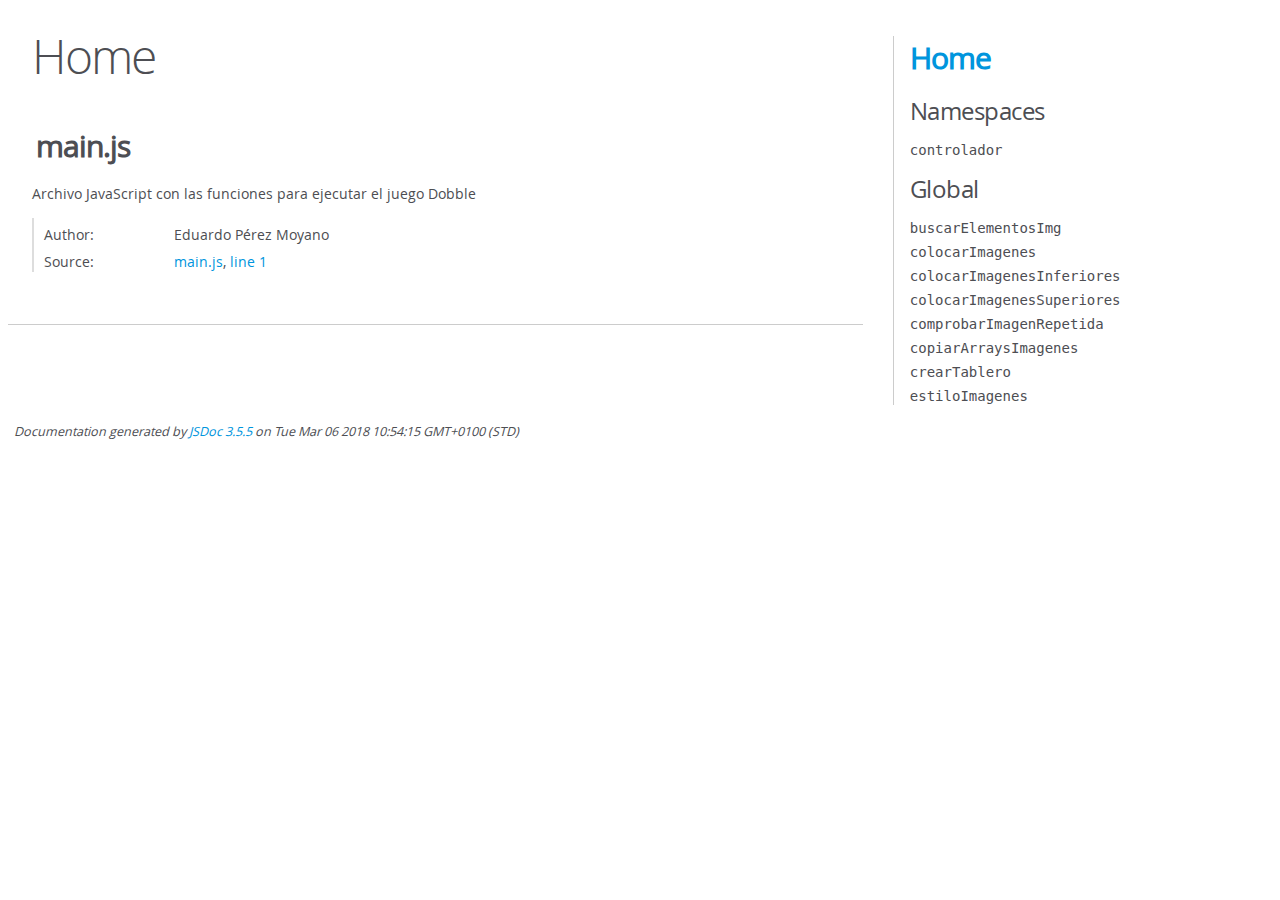
==== out/index.html @ 5fa97152 "Documentacion" ====
<!DOCTYPE html>
<html lang="en">
<head>
    <meta charset="utf-8">
    <title>JSDoc: Home</title>

    <script src="scripts/prettify/prettify.js"> </script>
    <script src="scripts/prettify/lang-css.js"> </script>
    <!--[if lt IE 9]>
      <script src="//html5shiv.googlecode.com/svn/trunk/html5.js"></script>
    <![endif]-->
    <link type="text/css" rel="stylesheet" href="styles/prettify-tomorrow.css">
    <link type="text/css" rel="stylesheet" href="styles/jsdoc-default.css">
</head>

<body>

<div id="main">

    <h1 class="page-title">Home</h1>

    



    


    <h3> </h3>










    












<section>

<header>
    
        <h2>main.js</h2>
        
    
</header>

<article>
    <div class="container-overview">
    
        
            <div class="description">Archivo JavaScript con las funciones para ejecutar el juego Dobble</div>
        

        


<dl class="details">

    

    

    

    

    

    

    

    

    
    <dt class="tag-author">Author:</dt>
    <dd class="tag-author">
        <ul>
            <li>Eduardo Pérez Moyano</li>
        </ul>
    </dd>
    

    

    

    

    
    <dt class="tag-source">Source:</dt>
    <dd class="tag-source"><ul class="dummy"><li>
        <a href="main.js.html">main.js</a>, <a href="main.js.html#line1">line 1</a>
    </li></ul></dd>
    

    

    

    
</dl>


        
    
    </div>

    

    

    

    

    

    

    

    

    

    
</article>

</section>




</div>

<nav>
    <h2><a href="index.html">Home</a></h2><h3>Namespaces</h3><ul><li><a href="controlador.html">controlador</a></li></ul><h3>Global</h3><ul><li><a href="global.html#buscarElementosImg">buscarElementosImg</a></li><li><a href="global.html#colocarImagenes">colocarImagenes</a></li><li><a href="global.html#colocarImagenesInferiores">colocarImagenesInferiores</a></li><li><a href="global.html#colocarImagenesSuperiores">colocarImagenesSuperiores</a></li><li><a href="global.html#comprobarImagenRepetida">comprobarImagenRepetida</a></li><li><a href="global.html#copiarArraysImagenes">copiarArraysImagenes</a></li><li><a href="global.html#crearTablero">crearTablero</a></li><li><a href="global.html#estiloImagenes">estiloImagenes</a></li></ul>
</nav>

<br class="clear">

<footer>
    Documentation generated by <a href="https://github.com/jsdoc3/jsdoc">JSDoc 3.5.5</a> on Tue Mar 06 2018 10:54:15 GMT+0100 (STD)
</footer>

<script> prettyPrint(); </script>
<script src="scripts/linenumber.js"> </script>
</body>
</html>
---- out/styles/prettify-tomorrow.css ----
/* Tomorrow Theme */
/* Original theme - https://github.com/chriskempson/tomorrow-theme */
/* Pretty printing styles. Used with prettify.js. */
/* SPAN elements with the classes below are added by prettyprint. */
/* plain text */
.pln {
  color: #4d4d4c; }

@media screen {
  /* string content */
  .str {
    color: #718c00; }

  /* a keyword */
  .kwd {
    color: #8959a8; }

  /* a comment */
  .com {
    color: #8e908c; }

  /* a type name */
  .typ {
    color: #4271ae; }

  /* a literal value */
  .lit {
    color: #f5871f; }

  /* punctuation */
  .pun {
    color: #4d4d4c; }

  /* lisp open bracket */
  .opn {
    color: #4d4d4c; }

  /* lisp close bracket */
  .clo {
    color: #4d4d4c; }

  /* a markup tag name */
  .tag {
    color: #c82829; }

  /* a markup attribute name */
  .atn {
    color: #f5871f; }

  /* a markup attribute value */
  .atv {
    color: #3e999f; }

  /* a declaration */
  .dec {
    color: #f5871f; }

  /* a variable name */
  .var {
    color: #c82829; }

  /* a function name */
  .fun {
    color: #4271ae; } }
/* Use higher contrast and text-weight for printable form. */
@media print, projection {
  .str {
    color: #060; }

  .kwd {
    color: #006;
    font-weight: bold; }

  .com {
    color: #600;
    font-style: italic; }

  .typ {
    color: #404;
    font-weight: bold; }

  .lit {
    color: #044; }

  .pun, .opn, .clo {
    color: #440; }

  .tag {
    color: #006;
    font-weight: bold; }

  .atn {
    color: #404; }

  .atv {
    color: #060; } }
/* Style */
/*
pre.prettyprint {
  background: white;
  font-family: Consolas, Monaco, 'Andale Mono', monospace;
  font-size: 12px;
  line-height: 1.5;
  border: 1px solid #ccc;
  padding: 10px; }
*/

/* Specify class=linenums on a pre to get line numbering */
ol.linenums {
  margin-top: 0;
  margin-bottom: 0; }

/* IE indents via margin-left */
li.L0,
li.L1,
li.L2,
li.L3,
li.L4,
li.L5,
li.L6,
li.L7,
li.L8,
li.L9 {
  /* */ }

/* Alternate shading for lines */
li.L1,
li.L3,
li.L5,
li.L7,
li.L9 {
  /* */ }
---- out/styles/jsdoc-default.css ----
@font-face {
    font-family: 'Open Sans';
    font-weight: normal;
    font-style: normal;
    src: url('../fonts/OpenSans-Regular-webfont.eot');
    src:
        local('Open Sans'),
        local('OpenSans'),
        url('../fonts/OpenSans-Regular-webfont.eot?#iefix') format('embedded-opentype'),
        url('../fonts/OpenSans-Regular-webfont.woff') format('woff'),
        url('../fonts/OpenSans-Regular-webfont.svg#open_sansregular') format('svg');
}

@font-face {
    font-family: 'Open Sans Light';
    font-weight: normal;
    font-style: normal;
    src: url('../fonts/OpenSans-Light-webfont.eot');
    src:
        local('Open Sans Light'),
        local('OpenSans Light'),
        url('../fonts/OpenSans-Light-webfont.eot?#iefix') format('embedded-opentype'),
        url('../fonts/OpenSans-Light-webfont.woff') format('woff'),
        url('../fonts/OpenSans-Light-webfont.svg#open_sanslight') format('svg');
}

html
{
    overflow: auto;
    background-color: #fff;
    font-size: 14px;
}

body
{
    font-family: 'Open Sans', sans-serif;
    line-height: 1.5;
    color: #4d4e53;
    background-color: white;
}

a, a:visited, a:active {
    color: #0095dd;
    text-decoration: none;
}

a:hover {
    text-decoration: underline;
}

header
{
    display: block;
    padding: 0px 4px;
}

tt, code, kbd, samp {
    font-family: Consolas, Monaco, 'Andale Mono', monospace;
}

.class-description {
    font-size: 130%;
    line-height: 140%;
    margin-bottom: 1em;
    margin-top: 1em;
}

.class-description:empty {
    margin: 0;
}

#main {
    float: left;
    width: 70%;
}

article dl {
    margin-bottom: 40px;
}

article img {
  max-width: 100%;
}

section
{
    display: block;
    background-color: #fff;
    padding: 12px 24px;
    border-bottom: 1px solid #ccc;
    margin-right: 30px;
}

.variation {
    display: none;
}

.signature-attributes {
    font-size: 60%;
    color: #aaa;
    font-style: italic;
    font-weight: lighter;
}

nav
{
    display: block;
    float: right;
    margin-top: 28px;
    width: 30%;
    box-sizing: border-box;
    border-left: 1px solid #ccc;
    padding-left: 16px;
}

nav ul {
    font-family: 'Lucida Grande', 'Lucida Sans Unicode', arial, sans-serif;
    font-size: 100%;
    line-height: 17px;
    padding: 0;
    margin: 0;
    list-style-type: none;
}

nav ul a, nav ul a:visited, nav ul a:active {
    font-family: Consolas, Monaco, 'Andale Mono', monospace;
    line-height: 18px;
    color: #4D4E53;
}

nav h3 {
    margin-top: 12px;
}

nav li {
    margin-top: 6px;
}

footer {
    display: block;
    padding: 6px;
    margin-top: 12px;
    font-style: italic;
    font-size: 90%;
}

h1, h2, h3, h4 {
    font-weight: 200;
    margin: 0;
}

h1
{
    font-family: 'Open Sans Light', sans-serif;
    font-size: 48px;
    letter-spacing: -2px;
    margin: 12px 24px 20px;
}

h2, h3.subsection-title
{
    font-size: 30px;
    font-weight: 700;
    letter-spacing: -1px;
    margin-bottom: 12px;
}

h3
{
    font-size: 24px;
    letter-spacing: -0.5px;
    margin-bottom: 12px;
}

h4
{
    font-size: 18px;
    letter-spacing: -0.33px;
    margin-bottom: 12px;
    color: #4d4e53;
}

h5, .container-overview .subsection-title
{
    font-size: 120%;
    font-weight: bold;
    letter-spacing: -0.01em;
    margin: 8px 0 3px 0;
}

h6
{
    font-size: 100%;
    letter-spacing: -0.01em;
    margin: 6px 0 3px 0;
    font-style: italic;
}

table
{
    border-spacing: 0;
    border: 0;
    border-collapse: collapse;
}

td, th
{
    border: 1px solid #ddd;
    margin: 0px;
    text-align: left;
    vertical-align: top;
    padding: 4px 6px;
    display: table-cell;
}

thead tr
{
    background-color: #ddd;
    font-weight: bold;
}

th { border-right: 1px solid #aaa; }
tr > th:last-child { border-right: 1px solid #ddd; }

.ancestors, .attribs { color: #999; }
.ancestors a, .attribs a
{
    color: #999 !important;
    text-decoration: none;
}

.clear
{
    clear: both;
}

.important
{
    font-weight: bold;
    color: #950B02;
}

.yes-def {
    text-indent: -1000px;
}

.type-signature {
    color: #aaa;
}

.name, .signature {
    font-family: Consolas, Monaco, 'Andale Mono', monospace;
}

.details { margin-top: 14px; border-left: 2px solid #DDD; }
.details dt { width: 120px; float: left; padding-left: 10px;  padding-top: 6px; }
.details dd { margin-left: 70px; }
.details ul { margin: 0; }
.details ul { list-style-type: none; }
.details li { margin-left: 30px; padding-top: 6px; }
.details pre.prettyprint { margin: 0 }
.details .object-value { padding-top: 0; }

.description {
    margin-bottom: 1em;
    margin-top: 1em;
}

.code-caption
{
    font-style: italic;
    font-size: 107%;
    margin: 0;
}

.prettyprint
{
    border: 1px solid #ddd;
    width: 80%;
    overflow: auto;
}

.prettyprint.source {
    width: inherit;
}

.prettyprint code
{
    font-size: 100%;
    line-height: 18px;
    display: block;
    padding: 4px 12px;
    margin: 0;
    background-color: #fff;
    color: #4D4E53;
}

.prettyprint code span.line
{
  display: inline-block;
}

.prettyprint.linenums
{
  padding-left: 70px;
  -webkit-user-select: none;
  -moz-user-select: none;
  -ms-user-select: none;
  user-select: none;
}

.prettyprint.linenums ol
{
  padding-left: 0;
}

.prettyprint.linenums li
{
  border-left: 3px #ddd solid;
}

.prettyprint.linenums li.selected,
.prettyprint.linenums li.selected *
{
  background-color: lightyellow;
}

.prettyprint.linenums li *
{
  -webkit-user-select: text;
  -moz-user-select: text;
  -ms-user-select: text;
  user-select: text;
}

.params .name, .props .name, .name code {
    color: #4D4E53;
    font-family: Consolas, Monaco, 'Andale Mono', monospace;
    font-size: 100%;
}

.params td.description > p:first-child,
.props td.description > p:first-child
{
    margin-top: 0;
    padding-top: 0;
}

.params td.description > p:last-child,
.props td.description > p:last-child
{
    margin-bottom: 0;
    padding-bottom: 0;
}

.disabled {
    color: #454545;
}
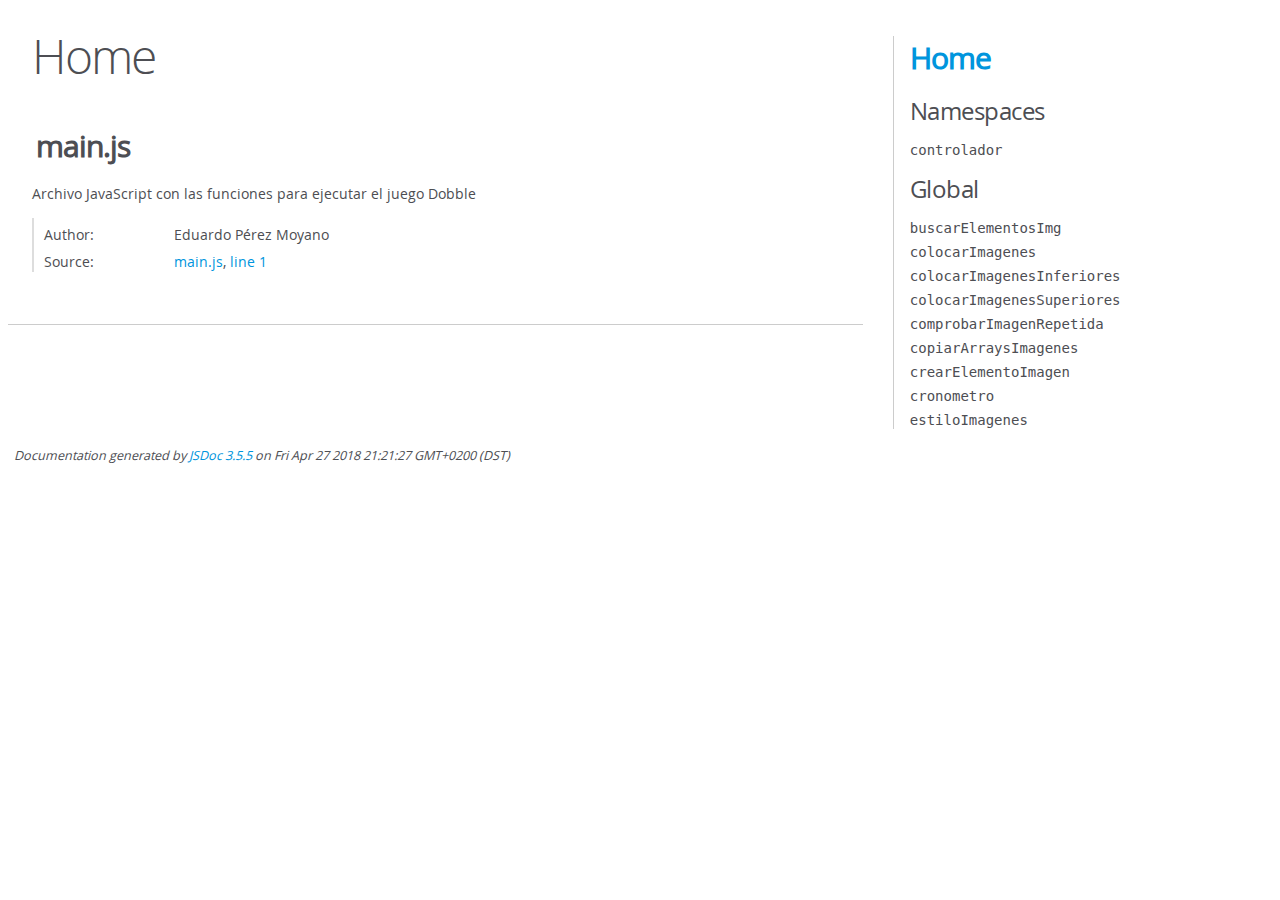
==== commit ed902187: "Sonido" ====
--- a/out/index.html
+++ b/out/index.html
@@ -150,13 +150,13 @@
 </div>
 
 <nav>
-    <h2><a href="index.html">Home</a></h2><h3>Namespaces</h3><ul><li><a href="controlador.html">controlador</a></li></ul><h3>Global</h3><ul><li><a href="global.html#buscarElementosImg">buscarElementosImg</a></li><li><a href="global.html#colocarImagenes">colocarImagenes</a></li><li><a href="global.html#colocarImagenesInferiores">colocarImagenesInferiores</a></li><li><a href="global.html#colocarImagenesSuperiores">colocarImagenesSuperiores</a></li><li><a href="global.html#comprobarImagenRepetida">comprobarImagenRepetida</a></li><li><a href="global.html#copiarArraysImagenes">copiarArraysImagenes</a></li><li><a href="global.html#crearTablero">crearTablero</a></li><li><a href="global.html#estiloImagenes">estiloImagenes</a></li></ul>
+    <h2><a href="index.html">Home</a></h2><h3>Namespaces</h3><ul><li><a href="controlador.html">controlador</a></li></ul><h3>Global</h3><ul><li><a href="global.html#buscarElementosImg">buscarElementosImg</a></li><li><a href="global.html#colocarImagenes">colocarImagenes</a></li><li><a href="global.html#colocarImagenesInferiores">colocarImagenesInferiores</a></li><li><a href="global.html#colocarImagenesSuperiores">colocarImagenesSuperiores</a></li><li><a href="global.html#comprobarImagenRepetida">comprobarImagenRepetida</a></li><li><a href="global.html#copiarArraysImagenes">copiarArraysImagenes</a></li><li><a href="global.html#crearElementoImagen">crearElementoImagen</a></li><li><a href="global.html#cronometro">cronometro</a></li><li><a href="global.html#estiloImagenes">estiloImagenes</a></li></ul>
 </nav>
 
 <br class="clear">
 
 <footer>
-    Documentation generated by <a href="https://github.com/jsdoc3/jsdoc">JSDoc 3.5.5</a> on Tue Mar 06 2018 10:54:15 GMT+0100 (STD)
+    Documentation generated by <a href="https://github.com/jsdoc3/jsdoc">JSDoc 3.5.5</a> on Fri Apr 27 2018 21:21:27 GMT+0200 (DST)
 </footer>
 
 <script> prettyPrint(); </script>
